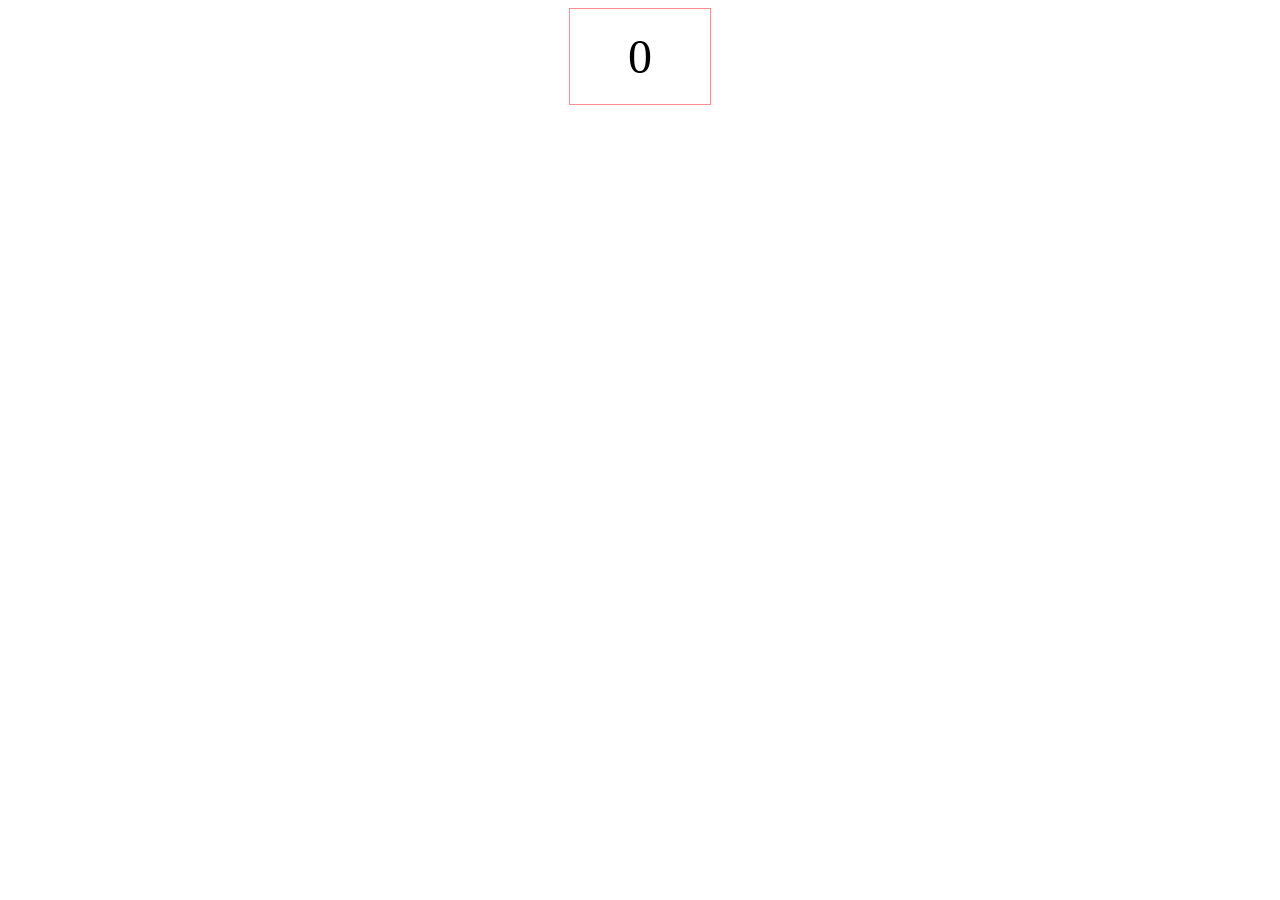
==== index.html @ 0f171947 "first commit" ====
<!DOCTYPE html>
<html lang="en">
<head>
    <meta charset="UTF-8">
    <meta http-equiv="X-UA-Compatible" content="IE=edge">
    <meta name="viewport" content="width=device-width, initial-scale=1.0">
    <link rel="stylesheet" href="./style.css">
    <script href="./script.js"></script>
    <title>Js Number Animation</title>
</head>
<body>
    <div class="num_animation" data-rate="90">0</div>
    
</body>


</html>
---- style.css ----
.num_animation{
    width: 100px;
    padding: 20px;
    font-size: 3em;
    margin: 0 auto;
    border: 1px solid rgb(255, 140, 140);
    text-align: center;
}
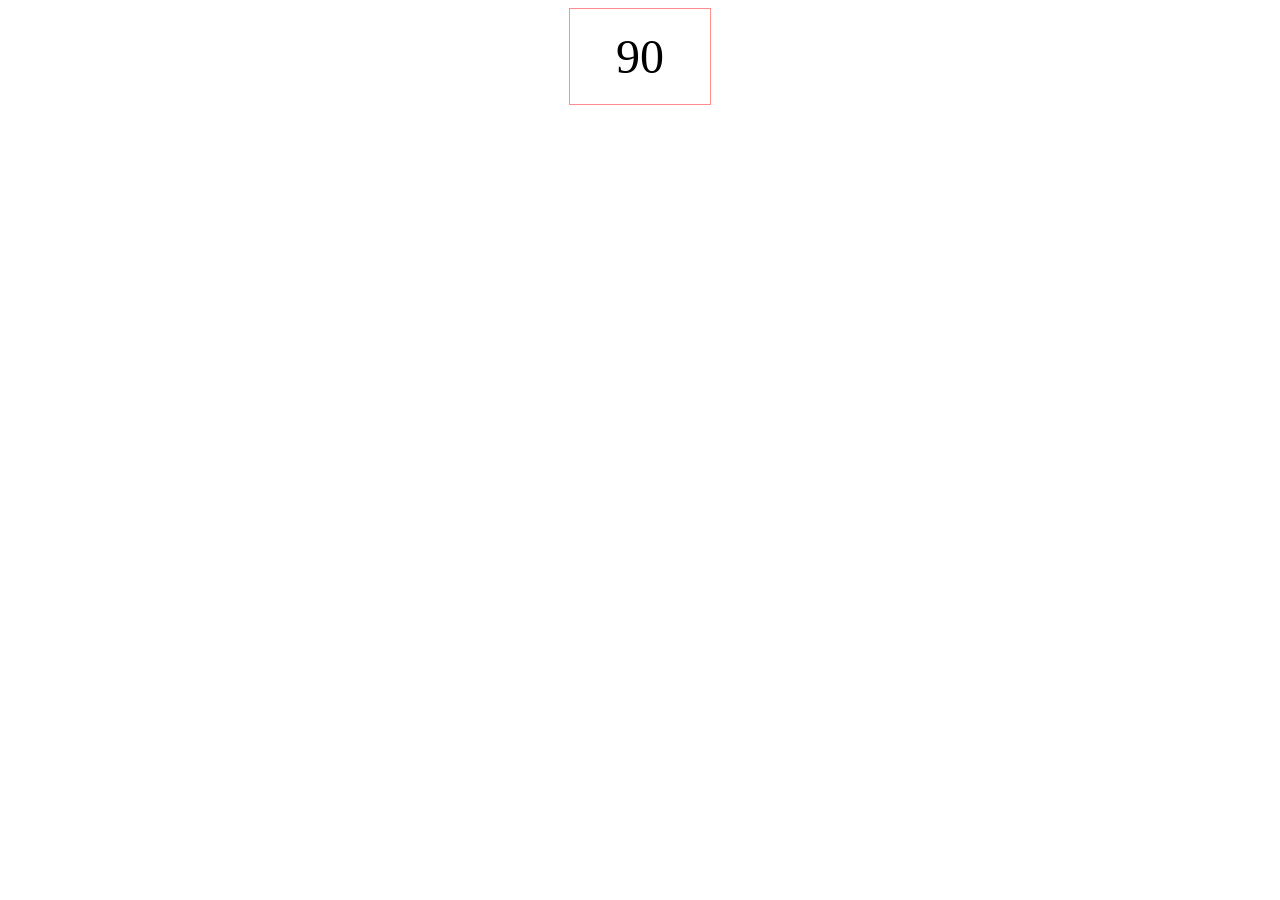
==== commit 63e6447e: "second commit" ====
--- a/index.html
+++ b/index.html
@@ -5,12 +5,12 @@
     <meta http-equiv="X-UA-Compatible" content="IE=edge">
     <meta name="viewport" content="width=device-width, initial-scale=1.0">
     <link rel="stylesheet" href="./style.css">
-    <script href="./script.js"></script>
+    
     <title>Js Number Animation</title>
 </head>
 <body>
     <div class="num_animation" data-rate="90">0</div>
-    
+    <script src="./script.js"></script>
 </body>
 
 
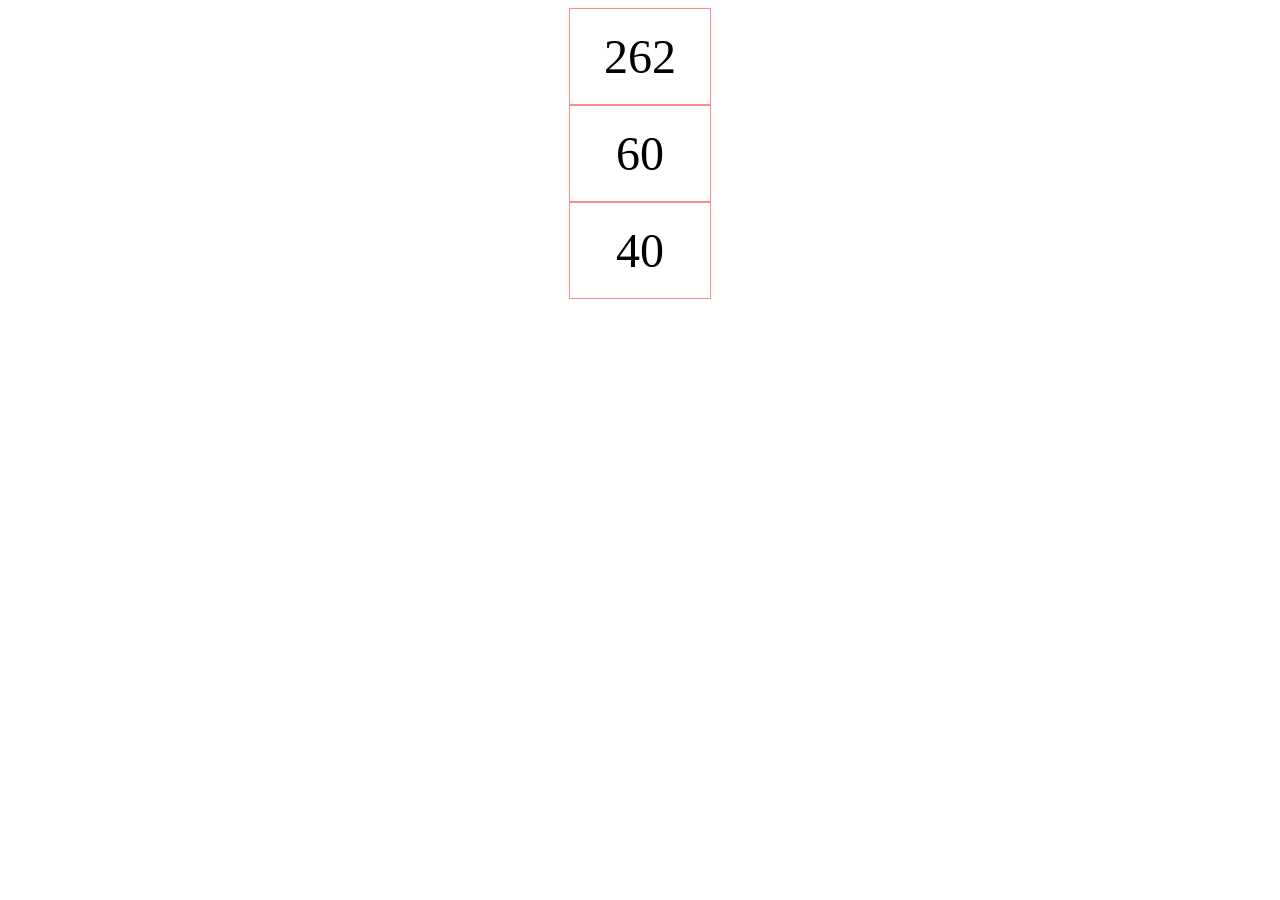
==== commit 1e25b3a7: "multi num ani" ====
--- a/index.html
+++ b/index.html
@@ -9,8 +9,30 @@
     <title>Js Number Animation</title>
 </head>
 <body>
-    <div class="num_animation" data-rate="90">0</div>
-    <script src="./script.js"></script>
+    <div class="num_animation" data-rate="600">0</div>
+    <div class="num_animation" data-rate="60">0</div>
+    <div class="num_animation" data-rate="40">0</div>
+    <script>
+        const numAni = document.querySelectorAll('.num_animation');
+        
+function changeNum(idx){
+    let num = 0;
+    let intervalTime = 10;
+    const targetnum = numAni[idx].getAttribute('data-rate');
+    if(targetnum > 500){
+        intervalTime = 0.01;
+    }
+    const timer =setInterval(function(){
+    ++num;
+    numAni[idx].innerText = num; // numAni.innerHTML = '<a>'+num+'</a>'
+    if(num == targetnum){
+        clearInterval(timer);
+        };
+    },intervalTime);
+}
+for(let i = 0; i<numAni.length; i++)
+changeNum(i)
+    </script>
 </body>
 
 
